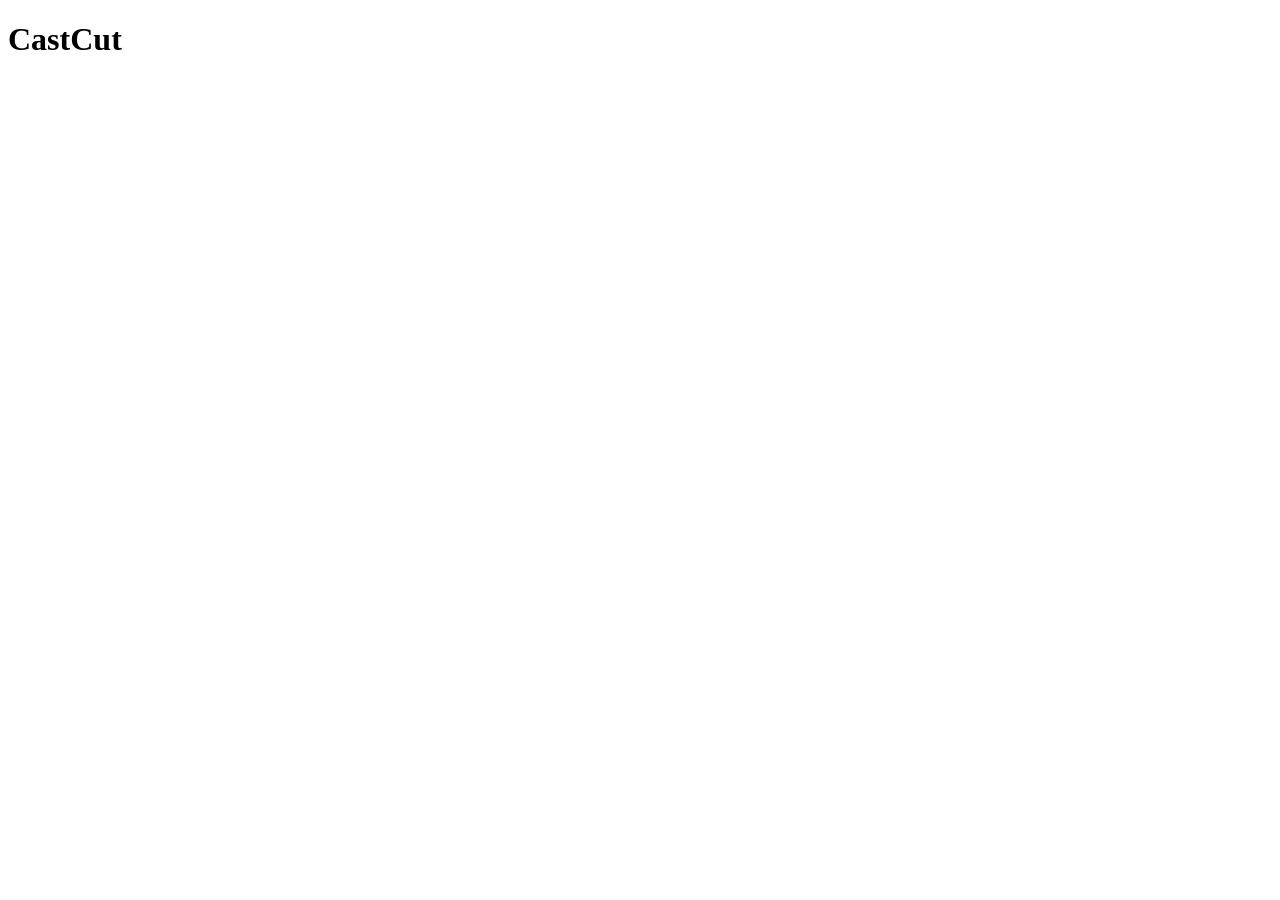
==== site/index.html @ 53cdb8b5 "castcut: full build (phases 1-8) — ingest, Mode 1 Clips, Mode 2 Scene, auth gate, auto-deploy" ====
<!doctype html>
<html lang="en">
<head>
<meta charset="utf-8">
<meta name="viewport" content="width=device-width,initial-scale=1,viewport-fit=cover">
<meta name="theme-color" content="#0b0f1a">
<title>CastCut</title>
<link rel="stylesheet" href="/styles.css">
</head>
<body>
<header>
  <h1>CastCut <span class="dim" id="whoami"></span></h1>
  <button id="btnLogout" class="ghost" hidden>sign out</button>
</header>

<main id="app">
  <!-- Gate -->
  <section id="gate" hidden>
    <h2>sign in</h2>
    <p class="dim">Private tool. Paste the owner's GitHub PAT (<code>repo</code> + <code>workflow</code> scopes). It stays in this browser only.</p>
    <input id="patInput" type="password" placeholder="github_pat_..." autocomplete="off" spellcheck="false">
    <button id="btnLogin">unlock</button>
    <p id="gateErr" class="err"></p>
  </section>

  <!-- Home -->
  <section id="home" hidden>
    <h2>new job</h2>
    <label>source</label>
    <select id="srcKind">
      <option value="direct_url">direct https video URL</option>
      <option value="gdrive">Google Drive share link</option>
      <option value="magnet">magnet URI</option>
      <option value="torrent_file">.torrent file</option>
    </select>
    <input id="srcUrl" type="text" placeholder="paste URL / magnet here">
    <input id="srcFile" type="file" accept=".torrent" hidden>
    <input id="jobTitle" type="text" placeholder="optional title">
    <button id="btnIngest">ingest</button>
    <p id="homeErr" class="err"></p>
    <h3>jobs</h3>
    <div id="jobList"></div>
  </section>

  <!-- Job view -->
  <section id="job" hidden>
    <button id="btnBack" class="ghost">← back</button>
    <h2 id="jobTitleH"></h2>
    <p class="dim" id="jobMeta"></p>
    <p id="jobState" class="state"></p>
    <div id="modePicker" hidden>
      <button id="btnModeClips">Mode 1 · Clips</button>
      <button id="btnModeScene">Mode 2 · Scene</button>
    </div>

    <!-- Mode 1 -->
    <div id="mClips" hidden>
      <h3>Clips</h3>
      <label>sample fps (0.5–2.0)</label>
      <input id="sampleFps" type="number" min="0.5" max="2.0" step="0.1" value="1.0">
      <button id="btnFaces">analyze faces</button>
      <div id="gallery" class="gallery"></div>
      <div id="gallerySelected" class="selected-row" hidden></div>
      <div id="galleryActions" hidden>
        <label>merge gap (s)</label>
        <input id="gapSec" type="number" min="0" max="10" step="0.5" value="2">
        <label>pad (s)</label>
        <input id="padSec" type="number" min="0" max="2" step="0.1" value="0.4">
        <button id="btnMerge" class="ghost">merge selected as one</button>
        <button id="btnIgnore" class="ghost">ignore selected</button>
        <button id="btnExportClips">export clips</button>
      </div>
    </div>

    <!-- Mode 2 -->
    <div id="mScene" hidden>
      <h3>Scene</h3>
      <label>scene request (optional — leave blank to let the AI pick)</label>
      <textarea id="sceneReq" rows="3" placeholder="e.g. the intro for an edit about character X"></textarea>
      <button id="btnSceneAnalyze">analyze</button>
      <div id="sceneAgent" hidden>
        <h4>agent prompt</h4>
        <textarea id="agentPrompt" rows="12" readonly></textarea>
        <button id="btnCopyPrompt">copy prompt</button>
        <h4>paste production JSON back</h4>
        <textarea id="prodJson" rows="10" placeholder='{"version":1,"segments":[{"start":12.5,"end":27}]}'></textarea>
        <button id="btnScenePush">cut & export</button>
        <pre id="validationOut" class="err"></pre>
      </div>
    </div>

    <h3>download</h3>
    <div id="downloads"></div>
  </section>
</main>

<script src="/app.js" type="module"></script>
</body>
</html>
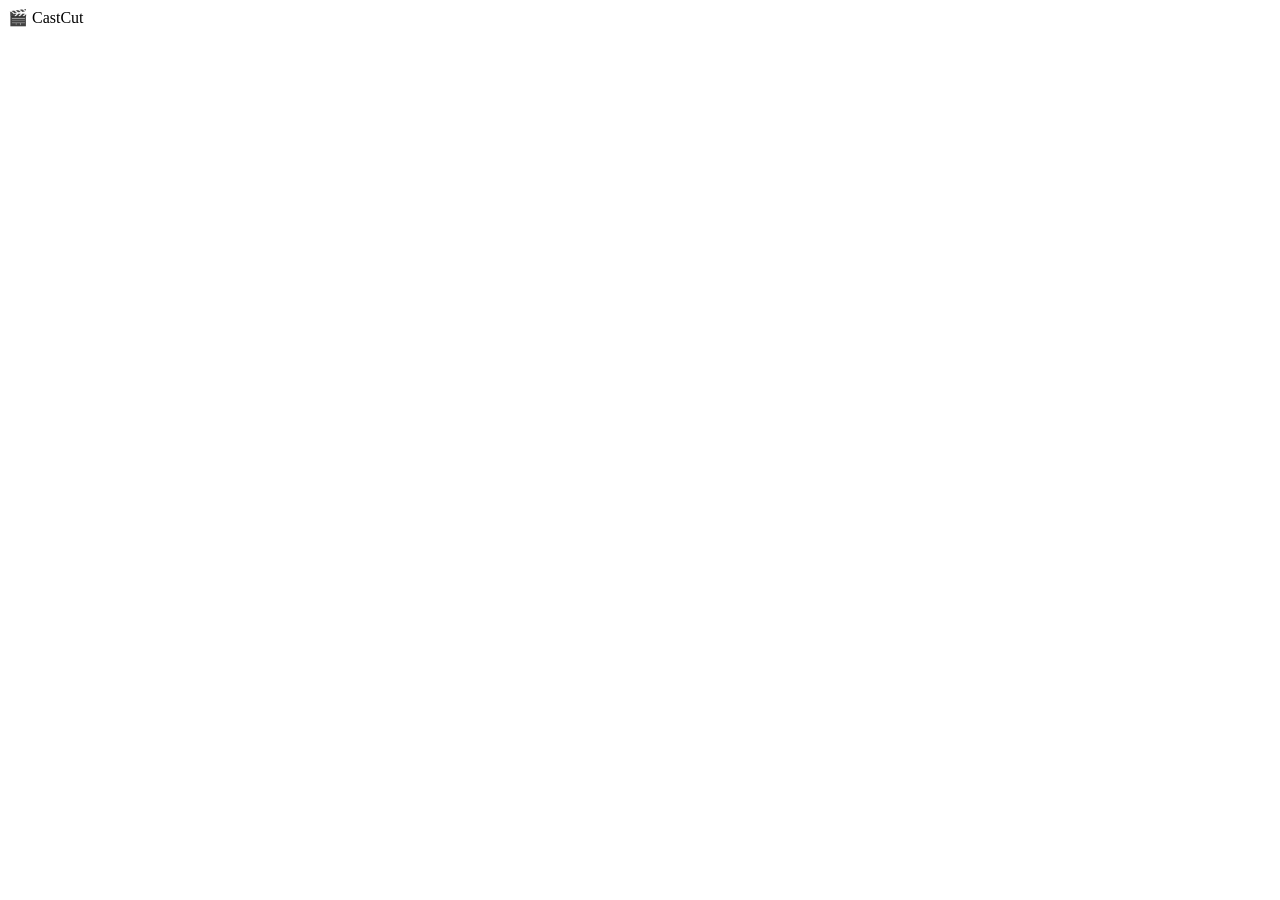
==== commit a412faba: "fix_round_1 A-D: torrent/magnet file selection, status+cancel+retry, job delete, mobile UI overhaul " ====
--- a/site/index.html
+++ b/site/index.html
@@ -3,97 +3,180 @@
 <head>
 <meta charset="utf-8">
 <meta name="viewport" content="width=device-width,initial-scale=1,viewport-fit=cover">
-<meta name="theme-color" content="#0b0f1a">
+<meta name="theme-color" content="#0d1117">
 <title>CastCut</title>
 <link rel="stylesheet" href="/styles.css">
 </head>
 <body>
-<header>
-  <h1>CastCut <span class="dim" id="whoami"></span></h1>
-  <button id="btnLogout" class="ghost" hidden>sign out</button>
+<header class="topbar">
+  <div class="brand">🎬 CastCut <span class="dim" id="whoami"></span></div>
+  <button id="btnLogout" class="btn ghost sm" hidden>Sign out</button>
 </header>
 
 <main id="app">
-  <!-- Gate -->
+
+  <!-- ============ GATE ============ -->
   <section id="gate" hidden>
-    <h2>sign in</h2>
-    <p class="dim">Private tool. Paste the owner's GitHub PAT (<code>repo</code> + <code>workflow</code> scopes). It stays in this browser only.</p>
-    <input id="patInput" type="password" placeholder="github_pat_..." autocomplete="off" spellcheck="false">
-    <button id="btnLogin">unlock</button>
-    <p id="gateErr" class="err"></p>
+    <div class="card">
+      <h2>Sign in</h2>
+      <p class="dim">Private tool. Paste the owner's GitHub PAT (<code>repo</code> + <code>workflow</code> scopes). It stays in this browser only.</p>
+      <input id="patInput" class="field" type="password" placeholder="Paste the GitHub PAT" autocomplete="off" spellcheck="false">
+      <button id="btnLogin" class="btn primary block">Unlock</button>
+      <p id="gateErr" class="err"></p>
+    </div>
   </section>
 
-  <!-- Home -->
+  <!-- ============ HOME ============ -->
   <section id="home" hidden>
-    <h2>new job</h2>
-    <label>source</label>
-    <select id="srcKind">
-      <option value="direct_url">direct https video URL</option>
-      <option value="gdrive">Google Drive share link</option>
-      <option value="magnet">magnet URI</option>
-      <option value="torrent_file">.torrent file</option>
-    </select>
-    <input id="srcUrl" type="text" placeholder="paste URL / magnet here">
-    <input id="srcFile" type="file" accept=".torrent" hidden>
-    <input id="jobTitle" type="text" placeholder="optional title">
-    <button id="btnIngest">ingest</button>
-    <p id="homeErr" class="err"></p>
-    <h3>jobs</h3>
+    <div class="card">
+      <h2>New job</h2>
+      <div class="pillrow" id="srcKindRow">
+        <button class="pill sel" data-kind="direct_url">🔗 URL</button>
+        <button class="pill" data-kind="gdrive">📁 Drive</button>
+        <button class="pill" data-kind="magnet">🧲 Magnet</button>
+        <button class="pill" data-kind="torrent_file">📦 .torrent</button>
+      </div>
+      <div id="srcUrlWrap">
+        <input id="srcUrl" class="field" type="text" placeholder="Paste URL / magnet here" autocomplete="off" spellcheck="false">
+      </div>
+      <div id="srcFileWrap" hidden>
+        <button id="btnPickTorrent" class="btn ghost block">Choose .torrent file</button>
+        <input id="srcFile" type="file" accept=".torrent,application/x-bittorrent" hidden>
+        <p id="torrentErr" class="err"></p>
+      </div>
+      <div id="newJobFiles" hidden>
+        <h3>Pick the files to download</h3>
+        <div id="newJobFileList" class="filelist"></div>
+        <p id="newJobSelInfo" class="dim sm"></p>
+      </div>
+      <input id="jobTitle" class="field" type="text" placeholder="Title (optional)" autocomplete="off">
+      <button id="btnIngest" class="btn primary block">Start</button>
+      <p id="homeErr" class="err"></p>
+    </div>
+
+    <div class="rowhead">
+      <h2>Jobs</h2>
+      <button id="btnCleanup" class="btn ghost sm" hidden>Clear finished</button>
+    </div>
     <div id="jobList"></div>
+    <p id="jobListEmpty" class="dim center" hidden>No jobs yet — add a source above.</p>
   </section>
 
-  <!-- Job view -->
+  <!-- ============ JOB ============ -->
   <section id="job" hidden>
-    <button id="btnBack" class="ghost">← back</button>
-    <h2 id="jobTitleH"></h2>
-    <p class="dim" id="jobMeta"></p>
-    <p id="jobState" class="state"></p>
-    <div id="modePicker" hidden>
-      <button id="btnModeClips">Mode 1 · Clips</button>
-      <button id="btnModeScene">Mode 2 · Scene</button>
+    <button id="btnBack" class="btn ghost sm">← Jobs</button>
+
+    <div class="card">
+      <div class="jobhead">
+        <h2 id="jobTitleH"></h2>
+        <span id="jobBadge" class="badge"></span>
+      </div>
+      <p id="jobMsg" class="dim"></p>
+      <p id="jobMeta" class="dim sm"></p>
+      <div id="jobFailed" hidden>
+        <div class="alert fail">
+          <div id="jobFailReason"></div>
+          <a id="jobRunLink" class="btn ghost sm" target="_blank" rel="noopener" href="#">Open run log ↗</a>
+        </div>
+      </div>
+      <div class="actions">
+        <button id="btnCancel" class="btn warn" hidden>⛔ Cancel</button>
+        <button id="btnRetry" class="btn primary" hidden>↻ Retry</button>
+        <button id="btnDelete" class="btn danger">🗑 Delete</button>
+      </div>
+      <p id="jobErr" class="err"></p>
+    </div>
+
+    <!-- torrent selection -->
+    <div id="selCard" class="card" hidden>
+      <h2>Pick the files to download</h2>
+      <p class="dim sm" id="selHint">Only the checked files are downloaded.</p>
+      <div id="selList" class="filelist"></div>
+      <div class="stickybar" id="selBar">
+        <span id="selInfo" class="sm"></span>
+        <button id="btnConfirmSel" class="btn primary">Download selected</button>
+      </div>
+    </div>
+
+    <!-- mode picker -->
+    <div id="modePicker" class="card" hidden>
+      <h2>What are we making?</h2>
+      <div class="modegrid">
+        <button id="btnModeClips" class="modecard">
+          <span class="mi">🙂</span><b>Clips</b>
+          <small class="dim">Pick characters, get every scene they appear in.</small>
+        </button>
+        <button id="btnModeScene" class="modecard">
+          <span class="mi">🎞</span><b>Scene</b>
+          <small class="dim">Describe a scene; an AI writes the cut list.</small>
+        </button>
+      </div>
     </div>
 
     <!-- Mode 1 -->
-    <div id="mClips" hidden>
-      <h3>Clips</h3>
-      <label>sample fps (0.5–2.0)</label>
-      <input id="sampleFps" type="number" min="0.5" max="2.0" step="0.1" value="1.0">
-      <button id="btnFaces">analyze faces</button>
-      <div id="gallery" class="gallery"></div>
-      <div id="gallerySelected" class="selected-row" hidden></div>
-      <div id="galleryActions" hidden>
-        <label>merge gap (s)</label>
-        <input id="gapSec" type="number" min="0" max="10" step="0.5" value="2">
-        <label>pad (s)</label>
-        <input id="padSec" type="number" min="0" max="2" step="0.1" value="0.4">
-        <button id="btnMerge" class="ghost">merge selected as one</button>
-        <button id="btnIgnore" class="ghost">ignore selected</button>
-        <button id="btnExportClips">export clips</button>
+    <div id="mClips" class="card" hidden>
+      <h2>🙂 Clips</h2>
+      <div id="facesStart">
+        <label class="lbl">Sample rate (fps)</label>
+        <input id="sampleFps" class="field" type="number" min="0.5" max="2.0" step="0.1" value="1.0">
+        <button id="btnFaces" class="btn primary block">Analyze faces</button>
+      </div>
+      <div id="galleryWrap" hidden>
+        <p class="dim sm">Tap characters in the order you want them in the cut.</p>
+        <div id="gallery" class="gallery"></div>
+        <div class="rowgap">
+          <button id="btnMerge" class="btn ghost sm">Merge selected</button>
+          <button id="btnIgnore" class="btn ghost sm">Ignore selected</button>
+        </div>
+        <div class="tuners">
+          <div><label class="lbl">Merge gap (s)</label><input id="gapSec" class="field" type="number" min="0" max="10" step="0.5" value="2"></div>
+          <div><label class="lbl">Pad (s)</label><input id="padSec" class="field" type="number" min="0" max="2" step="0.1" value="0.4"></div>
+        </div>
+        <div class="stickybar" id="extractBar">
+          <span id="extractInfo" class="sm">0 selected</span>
+          <button id="btnExportClips" class="btn primary">Extract</button>
+        </div>
       </div>
     </div>
 
     <!-- Mode 2 -->
-    <div id="mScene" hidden>
-      <h3>Scene</h3>
-      <label>scene request (optional — leave blank to let the AI pick)</label>
-      <textarea id="sceneReq" rows="3" placeholder="e.g. the intro for an edit about character X"></textarea>
-      <button id="btnSceneAnalyze">analyze</button>
+    <div id="mScene" class="card" hidden>
+      <h2>🎞 Scene</h2>
+      <div id="sceneStart">
+        <label class="lbl">What scene do you need? <span class="dim">(blank = AI picks the best one)</span></label>
+        <textarea id="sceneReq" class="field" rows="3" placeholder="e.g. the fight intro where X draws the sword"></textarea>
+        <button id="btnSceneAnalyze" class="btn primary block">Analyze source</button>
+      </div>
       <div id="sceneAgent" hidden>
-        <h4>agent prompt</h4>
-        <textarea id="agentPrompt" rows="12" readonly></textarea>
-        <button id="btnCopyPrompt">copy prompt</button>
-        <h4>paste production JSON back</h4>
-        <textarea id="prodJson" rows="10" placeholder='{"version":1,"segments":[{"start":12.5,"end":27}]}'></textarea>
-        <button id="btnScenePush">cut & export</button>
-        <pre id="validationOut" class="err"></pre>
+        <h3>1 · Copy the agent prompt</h3>
+        <p class="dim sm">Paste it into your AI of choice.</p>
+        <button id="btnCopyPrompt" class="btn primary block">📋 Copy agent prompt</button>
+        <h3>2 · Paste the production JSON back</h3>
+        <textarea id="prodJson" class="field mono" rows="8" placeholder='{"version":1,"segments":[{"start":12.5,"end":27}]}'></textarea>
+        <p id="validationOut" class="err"></p>
+        <button id="btnScenePush" class="btn primary block">Cut & export</button>
       </div>
     </div>
 
-    <h3>download</h3>
-    <div id="downloads"></div>
+    <!-- downloads -->
+    <div id="dlCard" class="card" hidden>
+      <h2>Files</h2>
+      <div id="downloads"></div>
+    </div>
   </section>
 </main>
 
+<div id="confirmModal" hidden>
+  <div class="modalcard">
+    <p id="confirmText"></p>
+    <div class="rowgap">
+      <button id="confirmNo" class="btn ghost">Cancel</button>
+      <button id="confirmYes" class="btn danger">Delete</button>
+    </div>
+  </div>
+</div>
+
+<div id="toast" hidden></div>
 <script src="/app.js" type="module"></script>
 </body>
 </html>
